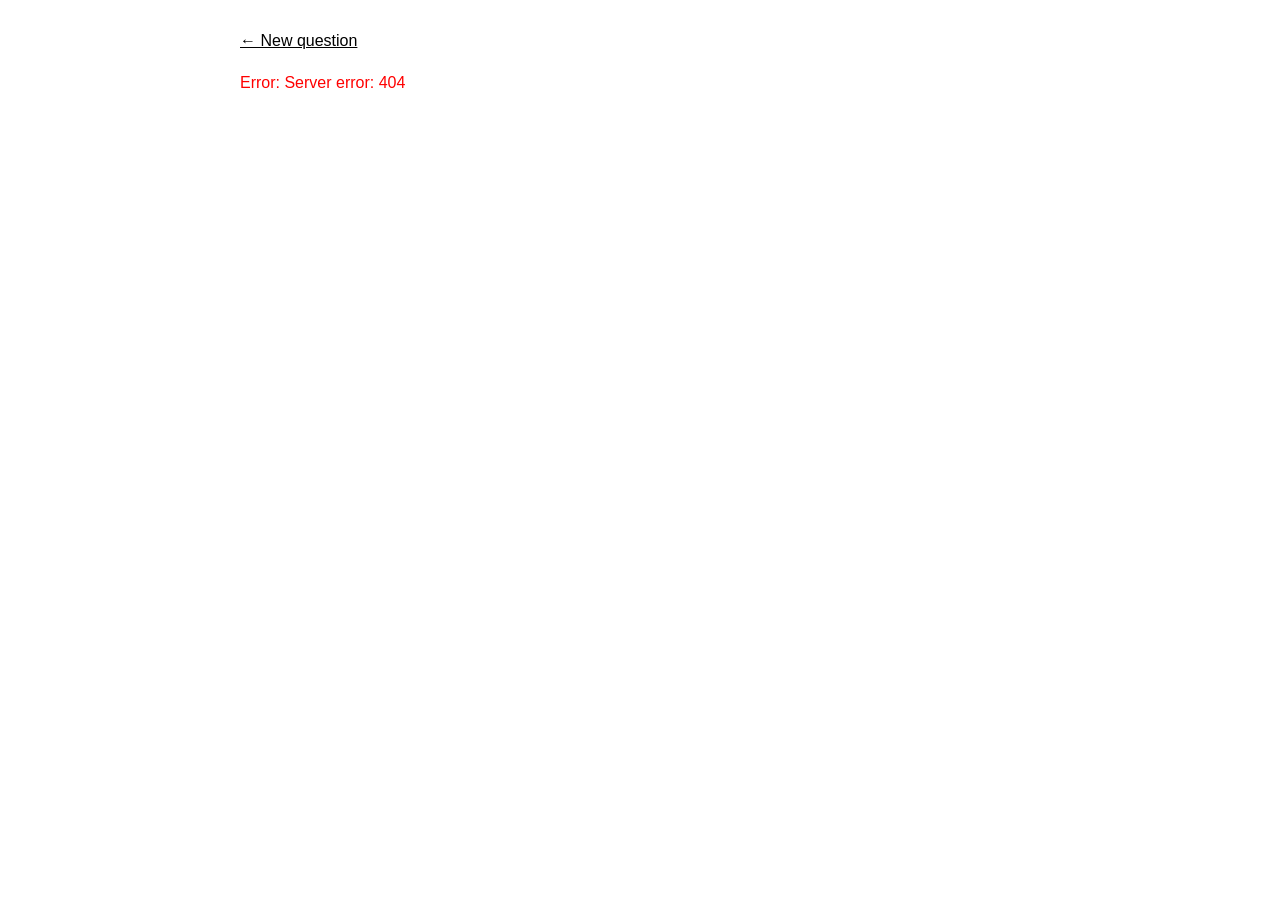
==== static/conversation.html @ 8b7c3295 "Make message quotations a collabsible block" ====
<!DOCTYPE html>
<html lang="en">
<head>
  <meta charset="UTF-8">
  <title>Ask RC Zulip</title>
  <style>
    body { font-family: sans-serif; max-width: 800px; margin: 2rem auto; padding: 0 1rem; }
    a { color: inherit; }
    h2 { font-size: 1.1rem; font-weight: normal; color: #555; margin-bottom: 1.5rem; }
    .message { margin-bottom: 1rem; border-radius: 6px; padding: 0.75rem 1rem; }
    .message.assistant { background: #f0f4ff; }
    .message.tool { background: #f4f4f4; font-family: monospace; font-size: 0.85rem; }
    .message.tool pre { margin: 0; white-space: pre-wrap; }
    .role { font-size: 0.75rem; font-weight: bold; text-transform: uppercase; color: #888; margin-bottom: 0.25rem; }
    .tool-call { color: #555; }
    .tool-call code { background: #e8e8e8; padding: 0.1em 0.3em; border-radius: 3px; }
    #view-toggle { margin-bottom: 1rem; font-size: 0.85rem; }
    #view-toggle button { padding: 0.25rem 0.75rem; cursor: pointer; }
    #view-toggle button.active { font-weight: bold; background: #ddd; }
    .final-answer { background: #eaffea; border-left: 4px solid #4caf50; padding: 1rem; border-radius: 4px; margin-top: 1.5rem; }
    .final-answer h3.answer-section-heading { font-size: 1.05rem; font-weight: 600; color: #1b5e20; margin: 1rem 0 0.35rem 0; line-height: 1.3; }
    .final-answer h3.answer-section-heading:first-of-type { margin-top: 0; }
    #status { color: #888; font-style: italic; }
    #error { color: red; }
    .spoiler-block { border: 1px solid #ddd; border-radius: 4px; margin: 0.5rem 0; overflow: hidden; }
    .spoiler-header { display: flex; align-items: center; justify-content: space-between; padding: 0.4rem 0.75rem; background: #f4f4f4; cursor: pointer; user-select: none; }
    .spoiler-header:hover { background: #eaeaea; }
    .spoiler-title { font-size: 0.85rem; color: #555; font-style: italic; }
    .spoiler-toggle { font-size: 0.75rem; color: #888; }
    .spoiler-content { padding: 0.75rem; display: none; }
    .spoiler-content.open { display: block; }
    .cite-details { margin-bottom: 0.75rem; border: 1px solid #c8e6c9; border-radius: 8px; overflow: hidden; background: #fafefa; }
    .cite-summary { list-style: none; cursor: pointer; padding: 0.55rem 0.85rem; display: flex; align-items: center; justify-content: space-between; gap: 0.5rem; font-size: 0.9rem; color: #2e7d32; font-weight: 500; user-select: none; background: linear-gradient(180deg, #e8f5e9 0%, #dff3e0 100%); transition: background 0.15s ease; }
    .cite-summary::-webkit-details-marker { display: none; }
    .cite-summary:hover { background: #d4ecd6; }
    .cite-details[open] > .cite-summary { border-bottom: 1px solid #c8e6c9; }
    .cite-summary-text { flex: 1; }
    .cite-summary-chevron { display: inline-flex; align-items: center; justify-content: center; width: 1.25rem; height: 1.25rem; font-size: 0.85rem; font-weight: 700; line-height: 1; color: #43a047; transition: transform 0.2s ease; }
    .cite-details[open] .cite-summary-chevron { transform: rotate(90deg); }
    .cite-details-inner { padding: 0.65rem 0.75rem 0.35rem; background: #fafefa; }
    .cite-item { margin-bottom: 0.5rem; border-left: 3px solid #4caf50; padding-left: 0.75rem; background: #f8fff8; border-radius: 0 4px 4px 0; }
    .cite-meta { font-size: 0.75rem; color: #888; margin-bottom: 0.2rem; }
    .cite-body { font-size: 0.9rem; max-height: 6rem; overflow: hidden; position: relative; }
    .cite-body.is-expanded { max-height: none; overflow: visible; }
    .cite-expand { display: none; font-size: 0.75rem; color: #4caf50; background: none; border: none; padding: 0.25rem 0; cursor: pointer; }
    .cite-expand.is-visible { display: block; }
  </style>
</head>
<body>
  <p><a href="/">&larr; New question</a></p>
  <h2 id="question"></h2>
  <p id="status">Thinking...</p>
  <p id="error"></p>
  <div id="view-toggle" style="display:none">
    <button id="btn-nice" class="active" onclick="setView('nice')">Nice</button>
    <button id="btn-debug" onclick="setView('debug')">Debug</button>
  </div>
  <div id="conversation"></div>
  <div id="conversation-debug" style="display:none"></div>

  <script>
    const params = new URLSearchParams(window.location.search);
    const q = params.get("q") || "";
    const convId = params.get("id") || "";
    document.getElementById("question").textContent = q;
    document.title = q ? `${q} — Ask RC Zulip` : "Ask RC Zulip";

    function initSpoilers(container) {
      for (const block of container.querySelectorAll(".spoiler-block")) {
        const header = block.querySelector(".spoiler-header");
        const content = block.querySelector(".spoiler-content");
        if (!header || !content) continue;

        const title = document.createElement("span");
        title.className = "spoiler-title";
        title.textContent = header.textContent.trim() || "Spoiler";
        header.textContent = "";

        const toggle = document.createElement("span");
        toggle.className = "spoiler-toggle";
        toggle.textContent = "▶ show";

        header.appendChild(title);
        header.appendChild(toggle);

        header.addEventListener("click", () => {
          const open = content.classList.toggle("open");
          toggle.textContent = open ? "▼ hide" : "▶ show";
        });
      }
    }

    function render(messages, finalAnswer, convEl) {
      document.getElementById("view-toggle").style.display = "";

      const debugEl = document.getElementById("conversation-debug");
      const allMessages = messages.map(m => {
        if (m.role === "tool") {
          let parsed; try { parsed = JSON.parse(m.content); } catch { parsed = m.content; }
          return { ...m, content: parsed };
        }
        return m;
      });
      const pre = document.createElement("pre");
      pre.style.cssText = "background:#f4f4f4; padding:1rem; border-radius:6px; overflow:auto; font-size:0.8rem; white-space:pre-wrap;";
      pre.textContent = JSON.stringify(allMessages, null, 2);
      debugEl.appendChild(pre);

      const messageById = {};
      for (const msg of messages) {
        if (msg.role === "tool") {
          let parsed; try { parsed = JSON.parse(msg.content); } catch { parsed = null; }
          if (Array.isArray(parsed)) {
            for (const m of parsed) messageById[m.id] = m;
          }
        }
      }

      for (const msg of messages) {
        if (msg.role === "system" || msg.role === "user") continue;

        const div = document.createElement("div");

        if (msg.role === "assistant" && msg.tool_calls) {
          const queries = msg.tool_calls.flatMap(tc => {
            try { return JSON.parse(tc.function.arguments).queries || []; } catch { return []; }
          });
          if (queries.length === 0) continue;
          div.className = "message tool";
          const roleEl = document.createElement("div");
          roleEl.className = "role";
          roleEl.textContent = "searched";
          div.appendChild(roleEl);
          const tagLine = document.createElement("div");
          tagLine.style.cssText = "display:flex; flex-wrap:wrap; gap:0.35rem; margin-top:0.25rem;";
          for (const q of queries) {
            const tag = document.createElement("span");
            tag.style.cssText = "background:#e8e8e8; border-radius:3px; padding:0.15em 0.5em; font-size:0.85rem; font-family:monospace;";
            tag.textContent = q;
            tagLine.appendChild(tag);
          }
          div.appendChild(tagLine);
        } else if (msg.role === "tool") {
          continue;
        } else if (msg.role === "assistant" && msg.content) {
          div.className = "message assistant final-answer";
          const roleEl = document.createElement("div");
          roleEl.className = "role";
          roleEl.textContent = "answer";
          div.appendChild(roleEl);

          let sections;
          try {
            const parsed = JSON.parse(msg.content);
            sections = Array.isArray(parsed) ? parsed : parsed?.sections ?? null;
          } catch { sections = null; }

          if (Array.isArray(sections)) {
            for (const section of sections) {
              if ("heading" in section && typeof section.heading === "string" && section.heading.trim()) {
                const h = document.createElement("h3");
                h.className = "answer-section-heading";
                h.textContent = section.heading.trim();
                div.appendChild(h);
              } else if (section.text) {
                const p = document.createElement("p");
                p.style.cssText = "margin:0 0 0.75rem 0; white-space:pre-wrap;";
                p.textContent = section.text;
                div.appendChild(p);
              } else if (Array.isArray(section.message_ids)) {
                const inner = document.createElement("div");
                inner.className = "cite-details-inner";
                for (const id of section.message_ids) {
                  const m = messageById[id];
                  if (!m) continue;
                  const item = document.createElement("div");
                  item.className = "cite-item";
                  const meta = document.createElement("div");
                  meta.className = "cite-meta";
                  const ts = m.timestamp ? new Date(m.timestamp * 1000).toLocaleString() : "";
                  meta.textContent = `#${m.display_recipient} > ${m.subject}${ts ? " · " + ts : ""}`;
                  const body = document.createElement("div");
                  body.className = "cite-body";
                  body.innerHTML = m.content;
                  initSpoilers(body);
                  item.appendChild(meta);
                  item.appendChild(body);
                  const expand = document.createElement("button");
                  expand.type = "button";
                  expand.className = "cite-expand";
                  expand.textContent = "Show more";
                  expand.onclick = () => {
                    body.classList.add("is-expanded");
                    expand.classList.remove("is-visible");
                  };
                  item.appendChild(expand);
                  requestAnimationFrame(() => {
                    if (body.scrollHeight > body.clientHeight) expand.classList.add("is-visible");
                  });
                  inner.appendChild(item);
                }
                if (inner.childElementCount === 0) continue;
                const details = document.createElement("details");
                details.className = "cite-details";
                const summary = document.createElement("summary");
                summary.className = "cite-summary";
                const sumLabel = document.createElement("span");
                sumLabel.className = "cite-summary-text";
                sumLabel.textContent = "See what people are saying";
                const chevron = document.createElement("span");
                chevron.className = "cite-summary-chevron";
                chevron.setAttribute("aria-hidden", "true");
                chevron.textContent = ">";
                summary.appendChild(sumLabel);
                summary.appendChild(chevron);
                details.appendChild(summary);
                details.appendChild(inner);
                div.appendChild(details);
              }
            }
          } else {
            const p = document.createElement("p");
            p.style.cssText = "margin:0; white-space:pre-wrap;";
            p.textContent = msg.content;
            div.appendChild(p);
          }
        }

        if (div.className) convEl.appendChild(div);
      }
    }

    async function load() {
      const statusEl = document.getElementById("status");
      const errorEl = document.getElementById("error");
      const convEl = document.getElementById("conversation");

      try {
        if (convId) {
          statusEl.textContent = "";
          const res = await fetch(`/conversation-data/${encodeURIComponent(convId)}`);
          if (!res.ok) throw new Error(`Server error: ${res.status}`);
          const row = await res.json();
          document.getElementById("question").textContent = row.query;
          document.title = `${row.query} — Ask RC Zulip`;
          render(row.messages, row.final_answer, convEl);
          return;
        }
        const res = await fetch(`/ask?q=${encodeURIComponent(q)}`);
        if (!res.ok) throw new Error(`Server error: ${res.status}`);
        const data = await res.json();
        statusEl.textContent = "";
        history.replaceState(null, "", `/conversation?id=${data.id}`);
        render(data.messages, data.final_answer, convEl);
      } catch (err) {
        statusEl.textContent = "";
        errorEl.textContent = `Error: ${err.message}`;
      }
    }

    function setView(v) {
      document.getElementById("conversation").style.display = v === "nice" ? "" : "none";
      document.getElementById("conversation-debug").style.display = v === "debug" ? "" : "none";
      document.getElementById("btn-nice").classList.toggle("active", v === "nice");
      document.getElementById("btn-debug").classList.toggle("active", v === "debug");
    }

    load();
  </script>
</body>
</html>
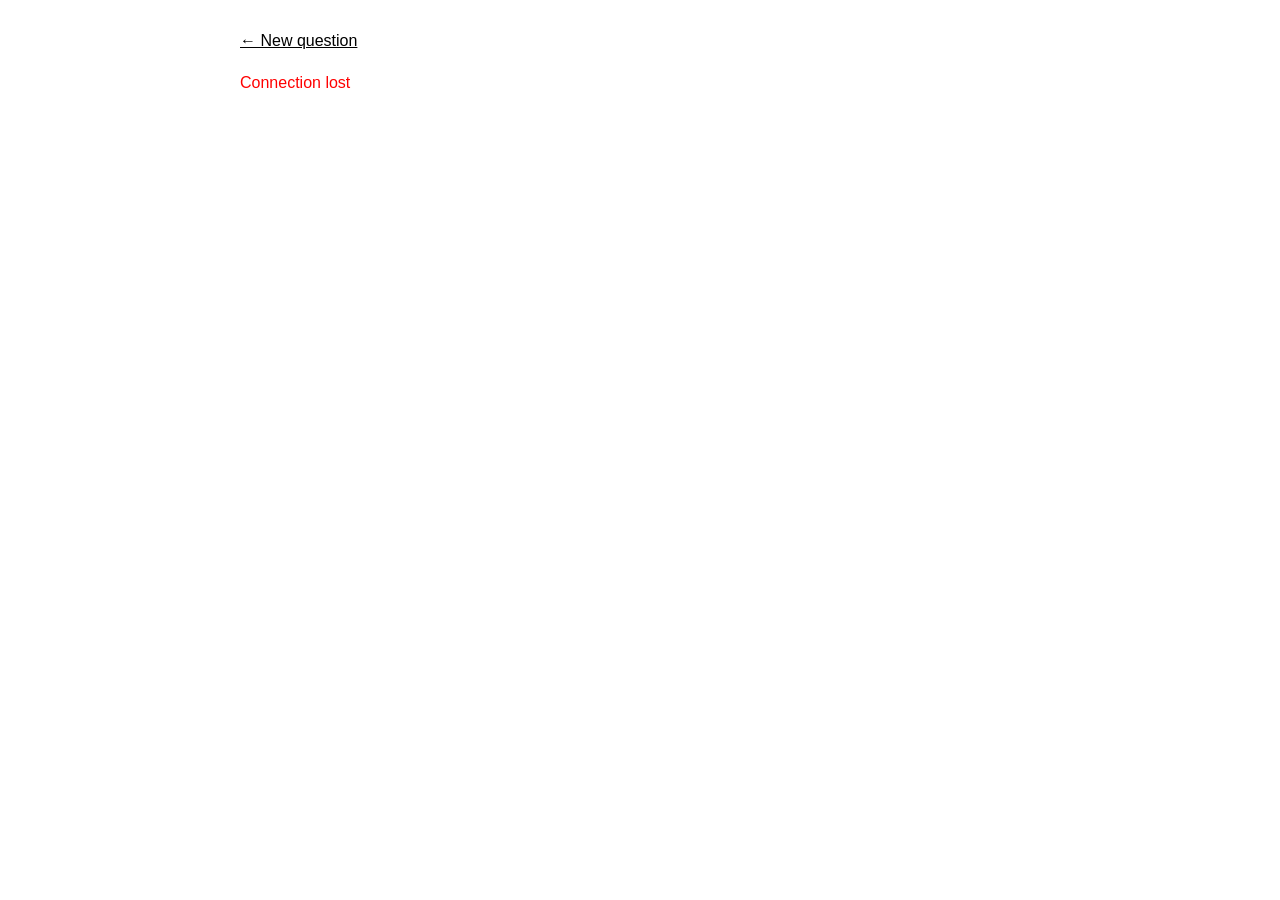
==== commit c4ff2ffd: "Stream progress updates to frontend via SSE - Add progress_callback parameter to run_agent() to emit" ====
--- a/static/conversation.html
+++ b/static/conversation.html
@@ -44,6 +44,14 @@
     .cite-body.is-expanded { max-height: none; overflow: visible; }
     .cite-expand { display: none; font-size: 0.75rem; color: #4caf50; background: none; border: none; padding: 0.25rem 0; cursor: pointer; }
     .cite-expand.is-visible { display: block; }
+    .answer-text { margin: 0 0 0.75rem 0; }
+    .answer-text > .answer-text-para { margin: 0 0 0.5rem 0; white-space: pre-wrap; }
+    .answer-text > .answer-text-para:last-child { margin-bottom: 0; }
+    .answer-text > .answer-text-list { margin: 0.5rem 0; padding-left: 1.35rem; list-style-type: disc; }
+    .answer-text > .answer-text-list:first-child { margin-top: 0; }
+    .answer-text > .answer-text-list:last-child { margin-bottom: 0; }
+    .answer-text > .answer-text-list li { margin-bottom: 0.35rem; }
+    .answer-text > .answer-text-list li:last-child { margin-bottom: 0; }
   </style>
 </head>
 <body>
@@ -64,6 +72,49 @@
     const convId = params.get("id") || "";
     document.getElementById("question").textContent = q;
     document.title = q ? `${q} — Ask RC Zulip` : "Ask RC Zulip";
+
+    const MD_BULLET_LINE = /^\s*[-*+]\s+(.*)$/;
+
+    /** Plain-text + markdown-style bullets (-, *, +) → <p> and <ul><li> (safe: text nodes only). */
+    function appendAnswerTextBlocks(container, text) {
+      const lines = String(text).replace(/\r\n/g, "\n").split("\n");
+      let i = 0;
+      while (i < lines.length) {
+        const line = lines[i];
+        if (line.trim() === "") {
+          i++;
+          continue;
+        }
+        if (MD_BULLET_LINE.test(line)) {
+          const ul = document.createElement("ul");
+          ul.className = "answer-text-list";
+          while (i < lines.length) {
+            const m = MD_BULLET_LINE.exec(lines[i]);
+            if (!m) break;
+            const li = document.createElement("li");
+            li.textContent = m[1];
+            ul.appendChild(li);
+            i++;
+          }
+          container.appendChild(ul);
+          continue;
+        }
+        const paraLines = [];
+        while (i < lines.length) {
+          const l = lines[i];
+          if (l.trim() === "") break;
+          if (MD_BULLET_LINE.test(l)) break;
+          paraLines.push(l);
+          i++;
+        }
+        if (paraLines.length) {
+          const p = document.createElement("p");
+          p.className = "answer-text-para";
+          p.textContent = paraLines.join("\n");
+          container.appendChild(p);
+        }
+      }
+    }
 
     function initSpoilers(container) {
       for (const block of container.querySelectorAll(".spoiler-block")) {
@@ -162,12 +213,14 @@
                 h.className = "answer-section-heading";
                 h.textContent = section.heading.trim();
                 div.appendChild(h);
-              } else if (section.text) {
-                const p = document.createElement("p");
-                p.style.cssText = "margin:0 0 0.75rem 0; white-space:pre-wrap;";
-                p.textContent = section.text;
-                div.appendChild(p);
-              } else if (Array.isArray(section.message_ids)) {
+              }
+              if (section.text) {
+                const wrap = document.createElement("div");
+                wrap.className = "answer-text";
+                appendAnswerTextBlocks(wrap, section.text);
+                if (wrap.firstChild) div.appendChild(wrap);
+              }
+              if (Array.isArray(section.message_ids)) {
                 const inner = document.createElement("div");
                 inner.className = "cite-details-inner";
                 for (const id of section.message_ids) {
@@ -199,23 +252,24 @@
                   });
                   inner.appendChild(item);
                 }
-                if (inner.childElementCount === 0) continue;
-                const details = document.createElement("details");
-                details.className = "cite-details";
-                const summary = document.createElement("summary");
-                summary.className = "cite-summary";
-                const sumLabel = document.createElement("span");
-                sumLabel.className = "cite-summary-text";
-                sumLabel.textContent = "See what people are saying";
-                const chevron = document.createElement("span");
-                chevron.className = "cite-summary-chevron";
-                chevron.setAttribute("aria-hidden", "true");
-                chevron.textContent = ">";
-                summary.appendChild(sumLabel);
-                summary.appendChild(chevron);
-                details.appendChild(summary);
-                details.appendChild(inner);
-                div.appendChild(details);
+                if (inner.childElementCount > 0) {
+                  const details = document.createElement("details");
+                  details.className = "cite-details";
+                  const summary = document.createElement("summary");
+                  summary.className = "cite-summary";
+                  const sumLabel = document.createElement("span");
+                  sumLabel.className = "cite-summary-text";
+                  sumLabel.textContent = "See what people are saying";
+                  const chevron = document.createElement("span");
+                  chevron.className = "cite-summary-chevron";
+                  chevron.setAttribute("aria-hidden", "true");
+                  chevron.textContent = ">";
+                  summary.appendChild(sumLabel);
+                  summary.appendChild(chevron);
+                  details.appendChild(summary);
+                  details.appendChild(inner);
+                  div.appendChild(details);
+                }
               }
             }
           } else {
@@ -227,6 +281,68 @@
         }
 
         if (div.className) convEl.appendChild(div);
+      }
+    }
+
+    function getProgressMessage(step, data) {
+      switch (step) {
+        case "searching_zulip":
+          return `Searching Zulip for: "${data.query}"`;
+        case "search_complete":
+          return `Found ${data.count} messages`;
+        case "agent_turn":
+          return `Agent turn ${data.turn}/${data.max}`;
+        case "tool_search":
+          const qs = Array.isArray(data.queries) ? data.queries.join(", ") : "";
+          return `Searching for: ${qs}`;
+        case "tool_search_complete":
+          return `Found ${data.count} more messages`;
+        case "finalizing_answer":
+          return "Generating final answer...";
+        default:
+          return `Progress: ${step}`;
+      }
+    }
+
+    async function loadStreaming() {
+      const statusEl = document.getElementById("status");
+      const errorEl = document.getElementById("error");
+      const convEl = document.getElementById("conversation");
+
+      try {
+        const eventSource = new EventSource(`/ask-stream?q=${encodeURIComponent(q)}`);
+
+        eventSource.onmessage = (event) => {
+          try {
+            const { step, data } = JSON.parse(event.data);
+
+            if (step === "complete") {
+              eventSource.close();
+              statusEl.textContent = "";
+              history.replaceState(null, "", `/conversation?id=${data.id}`);
+              convEl.innerHTML = "";
+              render([], data.final_answer, convEl);
+            } else if (step === "error") {
+              eventSource.close();
+              statusEl.textContent = "";
+              errorEl.textContent = `Error: ${data.message}`;
+            } else {
+              const msg = getProgressMessage(step, data);
+              statusEl.textContent = msg;
+            }
+          } catch (err) {
+            console.error("Error parsing event:", err);
+          }
+        };
+
+        eventSource.onerror = () => {
+          eventSource.close();
+          statusEl.textContent = "";
+          errorEl.textContent = "Connection lost";
+        };
+      } catch (err) {
+        statusEl.textContent = "";
+        errorEl.textContent = `Error: ${err.message}`;
       }
     }
 
@@ -246,12 +362,7 @@
           render(row.messages, row.final_answer, convEl);
           return;
         }
-        const res = await fetch(`/ask?q=${encodeURIComponent(q)}`);
-        if (!res.ok) throw new Error(`Server error: ${res.status}`);
-        const data = await res.json();
-        statusEl.textContent = "";
-        history.replaceState(null, "", `/conversation?id=${data.id}`);
-        render(data.messages, data.final_answer, convEl);
+        loadStreaming();
       } catch (err) {
         statusEl.textContent = "";
         errorEl.textContent = `Error: ${err.message}`;
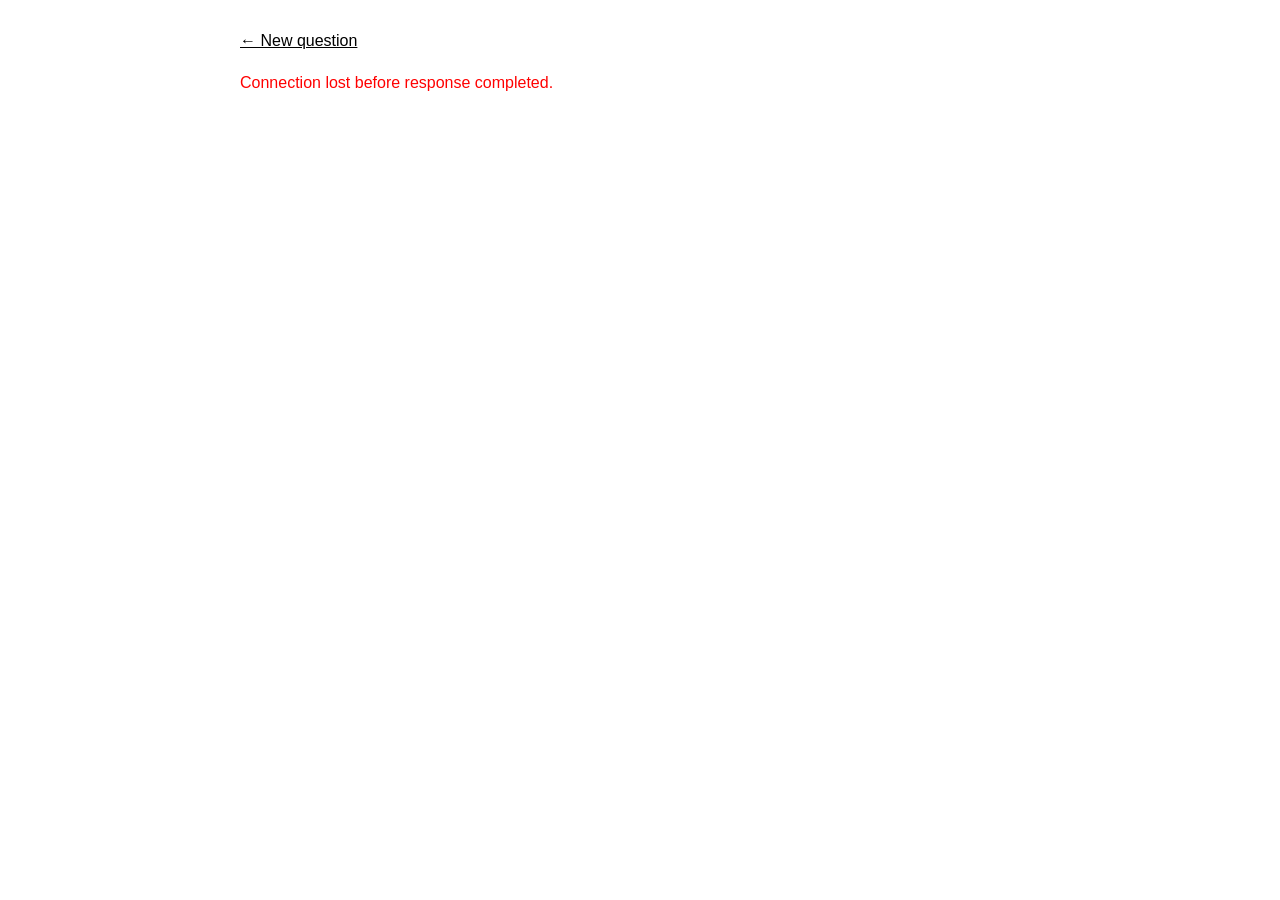
==== commit 33b99b5f: "Something with streaming convos" ====
--- a/static/conversation.html
+++ b/static/conversation.html
@@ -308,21 +308,31 @@
       const statusEl = document.getElementById("status");
       const errorEl = document.getElementById("error");
       const convEl = document.getElementById("conversation");
+      let streamFinished = false;
 
       try {
         const eventSource = new EventSource(`/ask-stream?q=${encodeURIComponent(q)}`);
+
+        eventSource.onopen = () => {
+          statusEl.textContent = "Connected. Starting search...";
+        };
 
         eventSource.onmessage = (event) => {
           try {
             const { step, data } = JSON.parse(event.data);
 
             if (step === "complete") {
+              console.log("✨ Stream complete. Messages count:", data.messages ? data.messages.length : 0);
+              console.log("✨ Final answer:", data.final_answer);
+              streamFinished = true;
               eventSource.close();
               statusEl.textContent = "";
               history.replaceState(null, "", `/conversation?id=${data.id}`);
               convEl.innerHTML = "";
-              render([], data.final_answer, convEl);
+              render(data.messages || [], data.final_answer, convEl);
             } else if (step === "error") {
+              console.error("❌ Backend error:", data.message);
+              streamFinished = true;
               eventSource.close();
               statusEl.textContent = "";
               errorEl.textContent = `Error: ${data.message}`;
@@ -331,14 +341,20 @@
               statusEl.textContent = msg;
             }
           } catch (err) {
-            console.error("Error parsing event:", err);
+            console.error("💥 Error parsing event:", err, "Raw event:", event.data);
+            streamFinished = true;
+            eventSource.close();
+            statusEl.textContent = "";
+            errorEl.textContent = `Stream parse error: ${err.message}`;
           }
         };
 
         eventSource.onerror = () => {
           eventSource.close();
-          statusEl.textContent = "";
-          errorEl.textContent = "Connection lost";
+          if (!streamFinished) {
+            statusEl.textContent = "";
+            errorEl.textContent = "Connection lost before response completed.";
+          }
         };
       } catch (err) {
         statusEl.textContent = "";
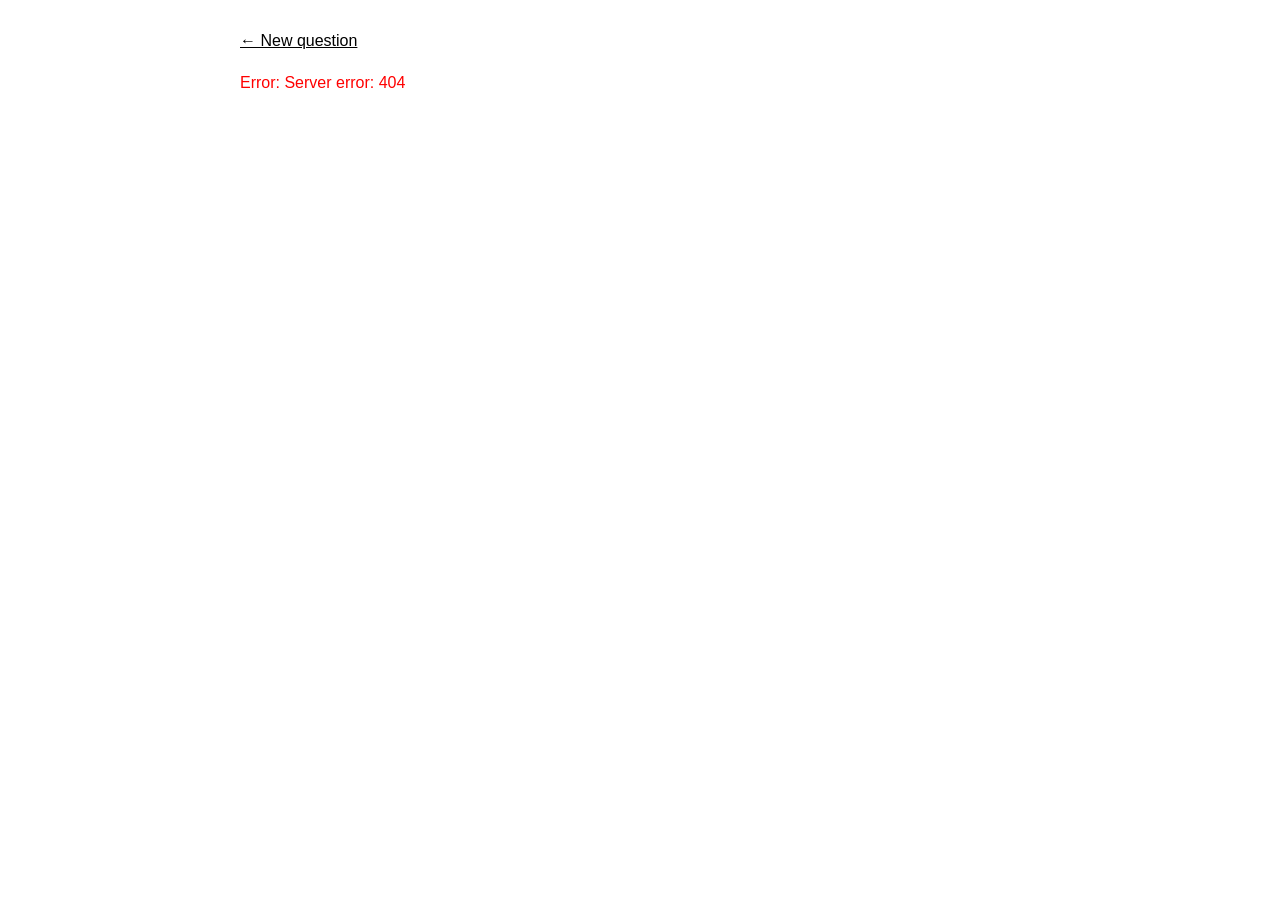
==== commit 4de1a264: "Added separate sections for pairing and zulip-knowledge" ====
--- a/static/conversation.html
+++ b/static/conversation.html
@@ -55,7 +55,7 @@
   </style>
 </head>
 <body>
-  <p><a href="/">&larr; New question</a></p>
+  <p><a href="/zulip">&larr; New question</a></p>
   <h2 id="question"></h2>
   <p id="status">Thinking...</p>
   <p id="error"></p>
@@ -284,84 +284,6 @@
       }
     }
 
-    function getProgressMessage(step, data) {
-      switch (step) {
-        case "searching_zulip":
-          return `Searching Zulip for: "${data.query}"`;
-        case "search_complete":
-          return `Found ${data.count} messages`;
-        case "agent_turn":
-          return `Agent turn ${data.turn}/${data.max}`;
-        case "tool_search":
-          const qs = Array.isArray(data.queries) ? data.queries.join(", ") : "";
-          return `Searching for: ${qs}`;
-        case "tool_search_complete":
-          return `Found ${data.count} more messages`;
-        case "finalizing_answer":
-          return "Generating final answer...";
-        default:
-          return `Progress: ${step}`;
-      }
-    }
-
-    async function loadStreaming() {
-      const statusEl = document.getElementById("status");
-      const errorEl = document.getElementById("error");
-      const convEl = document.getElementById("conversation");
-      let streamFinished = false;
-
-      try {
-        const eventSource = new EventSource(`/ask-stream?q=${encodeURIComponent(q)}`);
-
-        eventSource.onopen = () => {
-          statusEl.textContent = "Connected. Starting search...";
-        };
-
-        eventSource.onmessage = (event) => {
-          try {
-            const { step, data } = JSON.parse(event.data);
-
-            if (step === "complete") {
-              console.log("✨ Stream complete. Messages count:", data.messages ? data.messages.length : 0);
-              console.log("✨ Final answer:", data.final_answer);
-              streamFinished = true;
-              eventSource.close();
-              statusEl.textContent = "";
-              history.replaceState(null, "", `/conversation?id=${data.id}`);
-              convEl.innerHTML = "";
-              render(data.messages || [], data.final_answer, convEl);
-            } else if (step === "error") {
-              console.error("❌ Backend error:", data.message);
-              streamFinished = true;
-              eventSource.close();
-              statusEl.textContent = "";
-              errorEl.textContent = `Error: ${data.message}`;
-            } else {
-              const msg = getProgressMessage(step, data);
-              statusEl.textContent = msg;
-            }
-          } catch (err) {
-            console.error("💥 Error parsing event:", err, "Raw event:", event.data);
-            streamFinished = true;
-            eventSource.close();
-            statusEl.textContent = "";
-            errorEl.textContent = `Stream parse error: ${err.message}`;
-          }
-        };
-
-        eventSource.onerror = () => {
-          eventSource.close();
-          if (!streamFinished) {
-            statusEl.textContent = "";
-            errorEl.textContent = "Connection lost before response completed.";
-          }
-        };
-      } catch (err) {
-        statusEl.textContent = "";
-        errorEl.textContent = `Error: ${err.message}`;
-      }
-    }
-
     async function load() {
       const statusEl = document.getElementById("status");
       const errorEl = document.getElementById("error");
@@ -378,7 +300,12 @@
           render(row.messages, row.final_answer, convEl);
           return;
         }
-        loadStreaming();
+        const res = await fetch(`/ask?q=${encodeURIComponent(q)}`);
+        if (!res.ok) throw new Error(`Server error: ${res.status}`);
+        const data = await res.json();
+        statusEl.textContent = "";
+        history.replaceState(null, "", `/conversation?id=${data.id}`);
+        render(data.messages, data.final_answer, convEl);
       } catch (err) {
         statusEl.textContent = "";
         errorEl.textContent = `Error: ${err.message}`;
